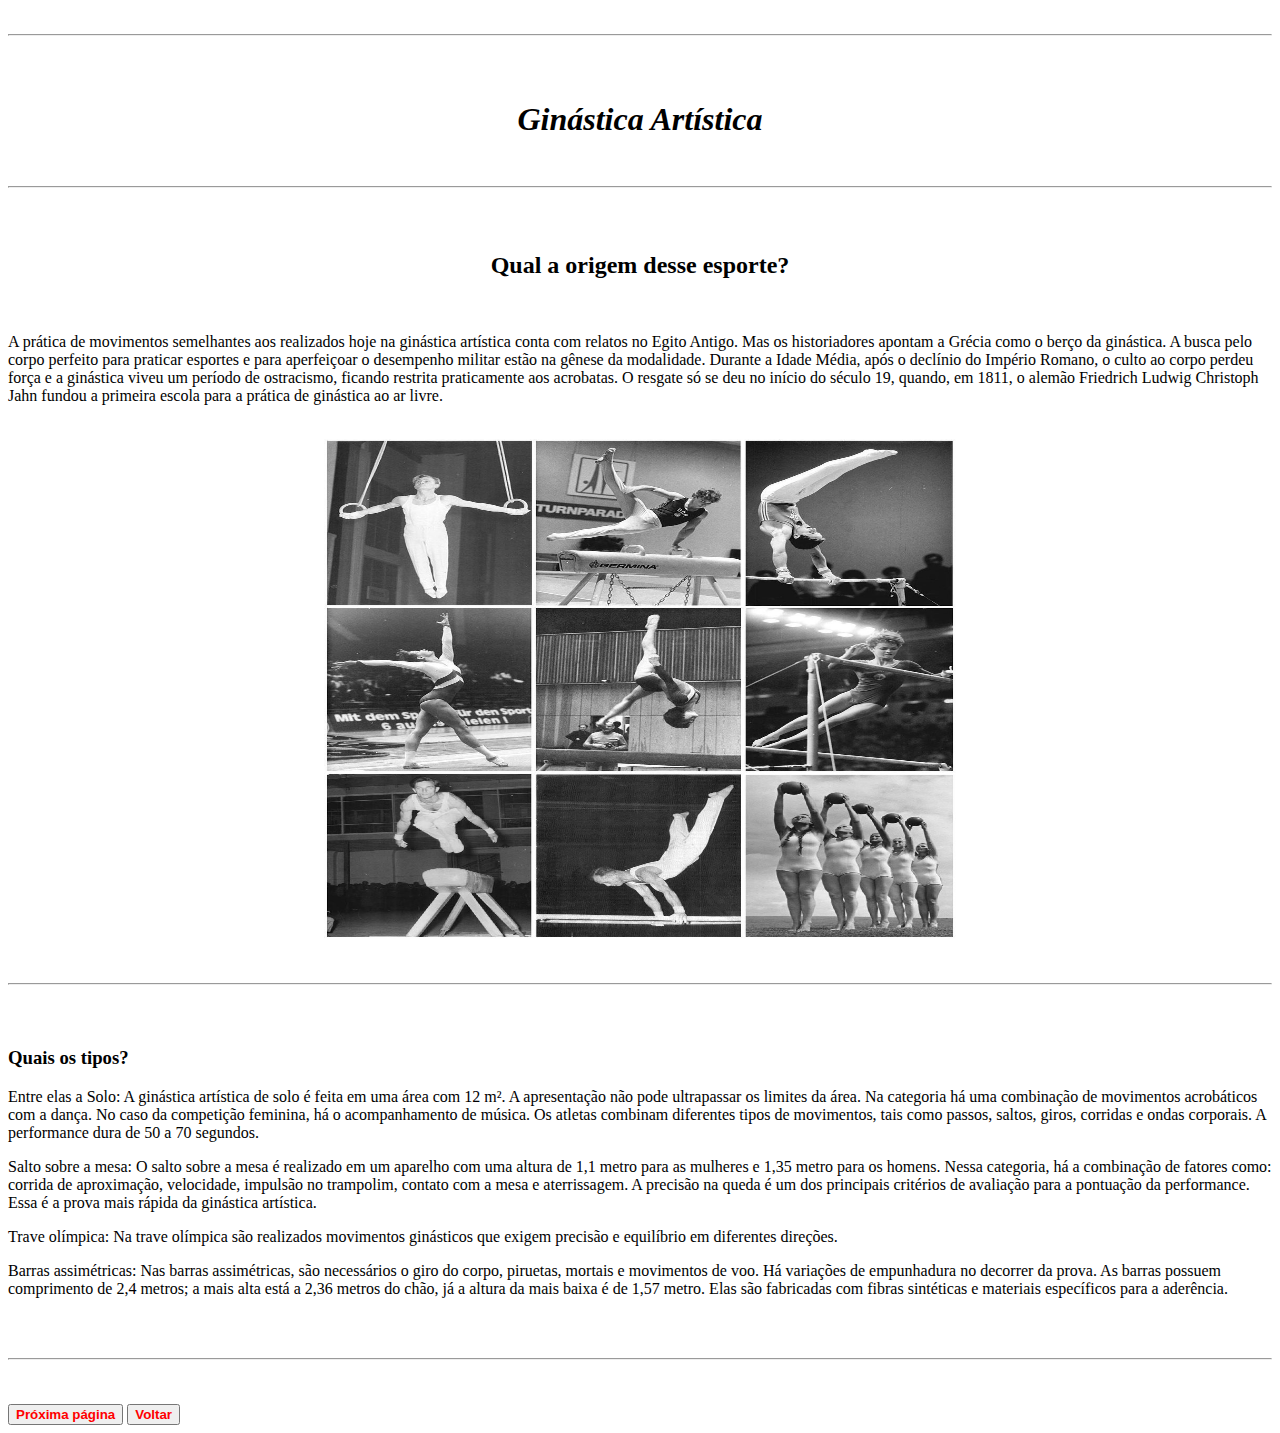
==== Desafio 3/index2.html @ d674acbc "Julia" ====
<!DOCTYPE html>
<html lang="pt-br">
<head>
    <body>
    <meta charset="UTF-8">
    <meta name="viewport" content="width=device-width, initial-scale=1.0">
    <link rel="stylesheet" href="style.css">
    <title>Ginastica Artística</title>
    <br><hr><br>
    <br>
    <h1><i>Ginástica Artística</i></h1>
    <br><hr><br>
    <br>
        <h2>Qual a origem desse esporte?</h2>
    <br>
        <p>A prática de movimentos semelhantes aos realizados hoje na ginástica artística conta com relatos no Egito Antigo. Mas os historiadores apontam a Grécia como o berço da ginástica. A busca pelo corpo perfeito para praticar esportes e para aperfeiçoar o desempenho militar estão na gênese da modalidade.

            Durante a Idade Média, após o declínio do Império Romano, o culto ao corpo perdeu força e a ginástica viveu um período de ostracismo, ficando restrita praticamente aos acrobatas. O resgate só se deu no início do século 19, quando, em 1811, o alemão Friedrich Ludwig Christoph Jahn fundou a primeira escola para a prática de ginástica ao ar livre.
            </p>
            <br>
            <img src="imagem/origem.jpg" alt="origem"alt="Logo" height="500px" width="600px" >
    <br>
    <br><hr><br>
    <br>
    <h3>Quais os tipos?</h3>
    <p>Entre elas a Solo: A ginástica artística de solo é feita em uma área com 12 m². A apresentação não pode ultrapassar os limites da área. Na categoria há uma combinação de movimentos acrobáticos com a dança. No caso da competição feminina, há o 
        acompanhamento de música. Os atletas combinam diferentes tipos de movimentos, tais como passos, saltos, giros, corridas e ondas corporais. A performance dura de 50 a 70 segundos. </p>
    
    <p>Salto sobre a mesa: O salto sobre a mesa é realizado em um aparelho com uma altura de 1,1 metro para as mulheres e 1,35 metro para os homens. Nessa categoria, há a combinação de fatores como: corrida de aproximação, velocidade, impulsão
         no trampolim, contato com a mesa e aterrissagem. A precisão na queda é um dos principais critérios de avaliação para a pontuação da performance. Essa é a prova mais rápida da ginástica artística.</p>
    
    <p>Trave olímpica: Na trave olímpica são realizados movimentos ginásticos que exigem precisão e equilíbrio em diferentes direções.</p>

    <p>Barras assimétricas: Nas barras assimétricas, são necessários o giro do corpo, piruetas, mortais e movimentos de voo. Há variações de empunhadura no decorrer da prova. As barras possuem comprimento de 2,4 metros; a mais alta está a 2,36 metros do chão, já a altura da mais baixa é de 1,57 metro. Elas são fabricadas com fibras sintéticas e materiais específicos para a aderência.</p>
    <br>
    <br><hr><br>
    <br>
    <button><a href="index3.html">Próxima página</a></button>
    <button><a href="index.html">Voltar</a></button>

</head>   
    </body>
</html>
---- Desafio 3/style.css ----
a {
    font-weight: bold;
    text-decoration: none;
    color: red;
}

a:visited{
    color: rgb(6, 6, 6);
}

a:hover{
    text-decoration: underline;
}

.especial:hover{
    color: chartreuse;
    background-color: black;
    text-decoration: none;
}

.especial:before{
    content: '>>';
    font-weight: lighter;
}

.especial::after{
    content: '<<';
    font-weight: lighter;
}

div > p{
    display: none;
}

div:hover > p{
    display: block;
    background-color: yellow;
}

h1{
    text-align: center;
}

h2{
    text-align: center;
}


img{
    display: block;
    margin-left: auto;
    margin-right: auto;
    width: 50%;
      
}

video{
    display: block;
    margin-left: auto;
    margin-right: auto;
    width: 50%;
}
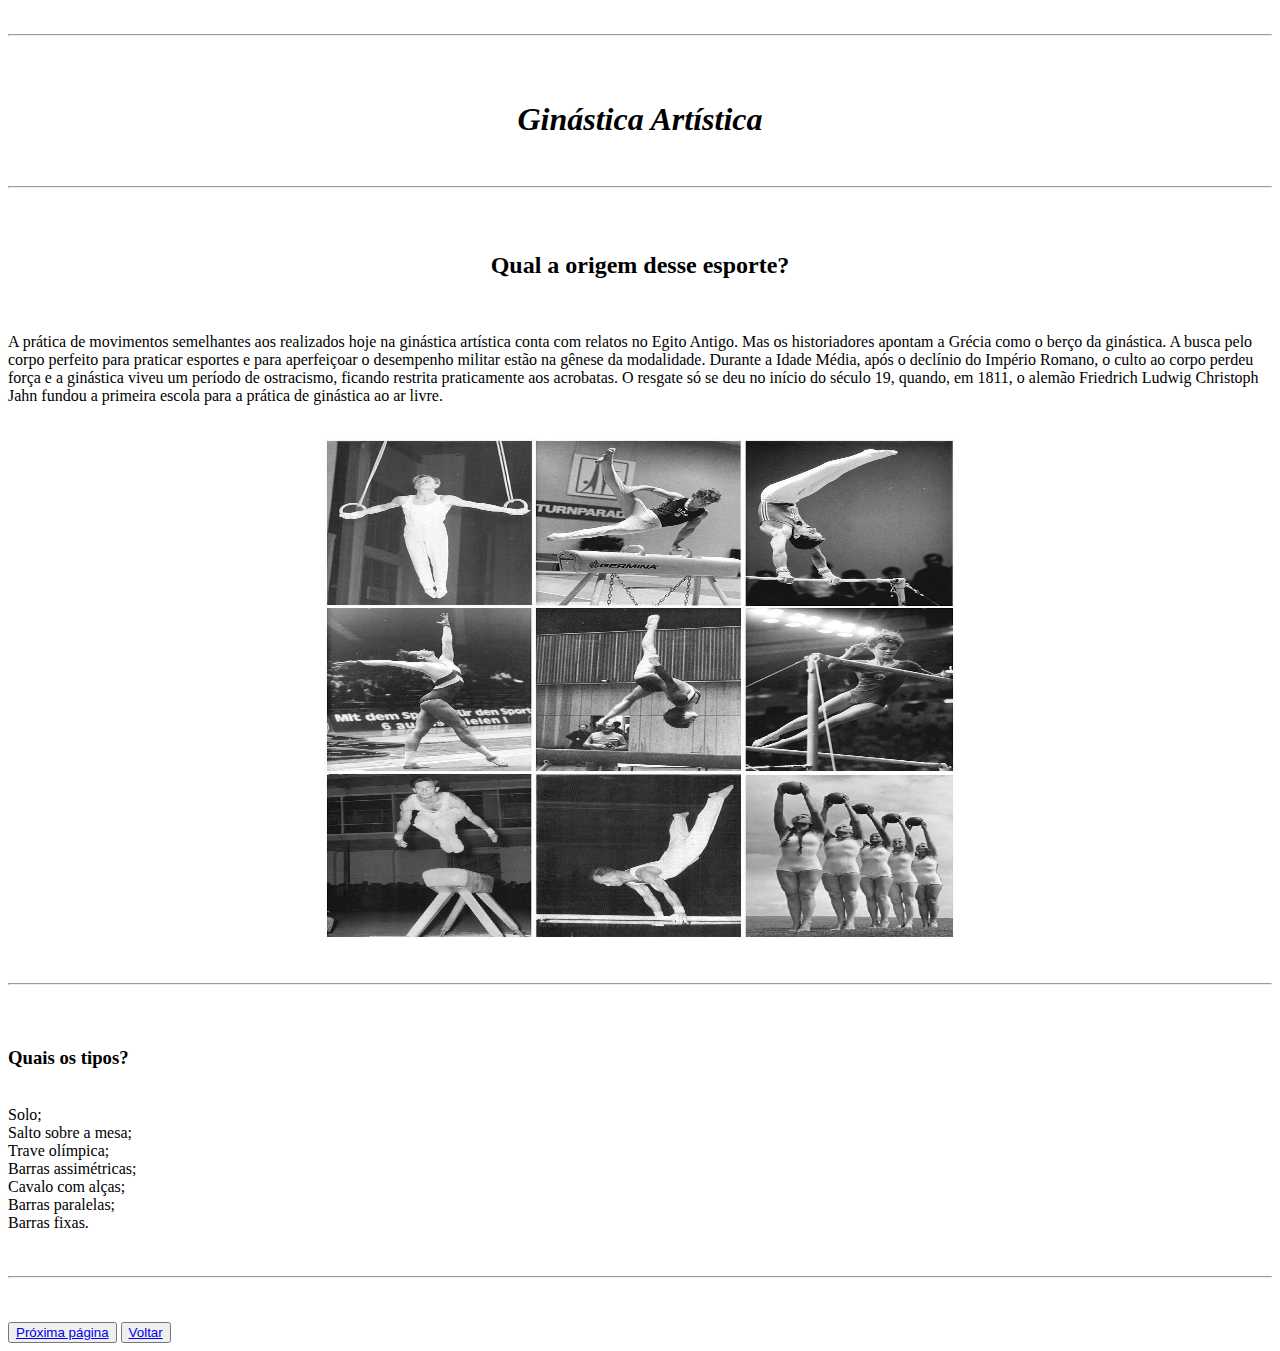
==== commit 0202de20: "julia" ====
--- a/Desafio 3/index2.html
+++ b/Desafio 3/index2.html
@@ -23,15 +23,14 @@
     <br><hr><br>
     <br>
     <h3>Quais os tipos?</h3>
-    <p>Entre elas a Solo: A ginástica artística de solo é feita em uma área com 12 m². A apresentação não pode ultrapassar os limites da área. Na categoria há uma combinação de movimentos acrobáticos com a dança. No caso da competição feminina, há o 
-        acompanhamento de música. Os atletas combinam diferentes tipos de movimentos, tais como passos, saltos, giros, corridas e ondas corporais. A performance dura de 50 a 70 segundos. </p>
-    
-    <p>Salto sobre a mesa: O salto sobre a mesa é realizado em um aparelho com uma altura de 1,1 metro para as mulheres e 1,35 metro para os homens. Nessa categoria, há a combinação de fatores como: corrida de aproximação, velocidade, impulsão
-         no trampolim, contato com a mesa e aterrissagem. A precisão na queda é um dos principais critérios de avaliação para a pontuação da performance. Essa é a prova mais rápida da ginástica artística.</p>
-    
-    <p>Trave olímpica: Na trave olímpica são realizados movimentos ginásticos que exigem precisão e equilíbrio em diferentes direções.</p>
-
-    <p>Barras assimétricas: Nas barras assimétricas, são necessários o giro do corpo, piruetas, mortais e movimentos de voo. Há variações de empunhadura no decorrer da prova. As barras possuem comprimento de 2,4 metros; a mais alta está a 2,36 metros do chão, já a altura da mais baixa é de 1,57 metro. Elas são fabricadas com fibras sintéticas e materiais específicos para a aderência.</p>
+    <br>
+    <li>Solo;</li>
+    <li>Salto sobre a mesa;</li>
+    <li>Trave olímpica;</li>
+    <li>Barras assimétricas;</li>
+    <li>Cavalo com alças;</li>
+    <li>Barras paralelas;</li>
+    <li>Barras fixas.</li>
     <br>
     <br><hr><br>
     <br>
--- a/Desafio 3/style.css
+++ b/Desafio 3/style.css
@@ -1,41 +1,4 @@
-a {
-    font-weight: bold;
-    text-decoration: none;
-    color: red;
-}
 
-a:visited{
-    color: rgb(6, 6, 6);
-}
-
-a:hover{
-    text-decoration: underline;
-}
-
-.especial:hover{
-    color: chartreuse;
-    background-color: black;
-    text-decoration: none;
-}
-
-.especial:before{
-    content: '>>';
-    font-weight: lighter;
-}
-
-.especial::after{
-    content: '<<';
-    font-weight: lighter;
-}
-
-div > p{
-    display: none;
-}
-
-div:hover > p{
-    display: block;
-    background-color: yellow;
-}
 
 h1{
     text-align: center;
